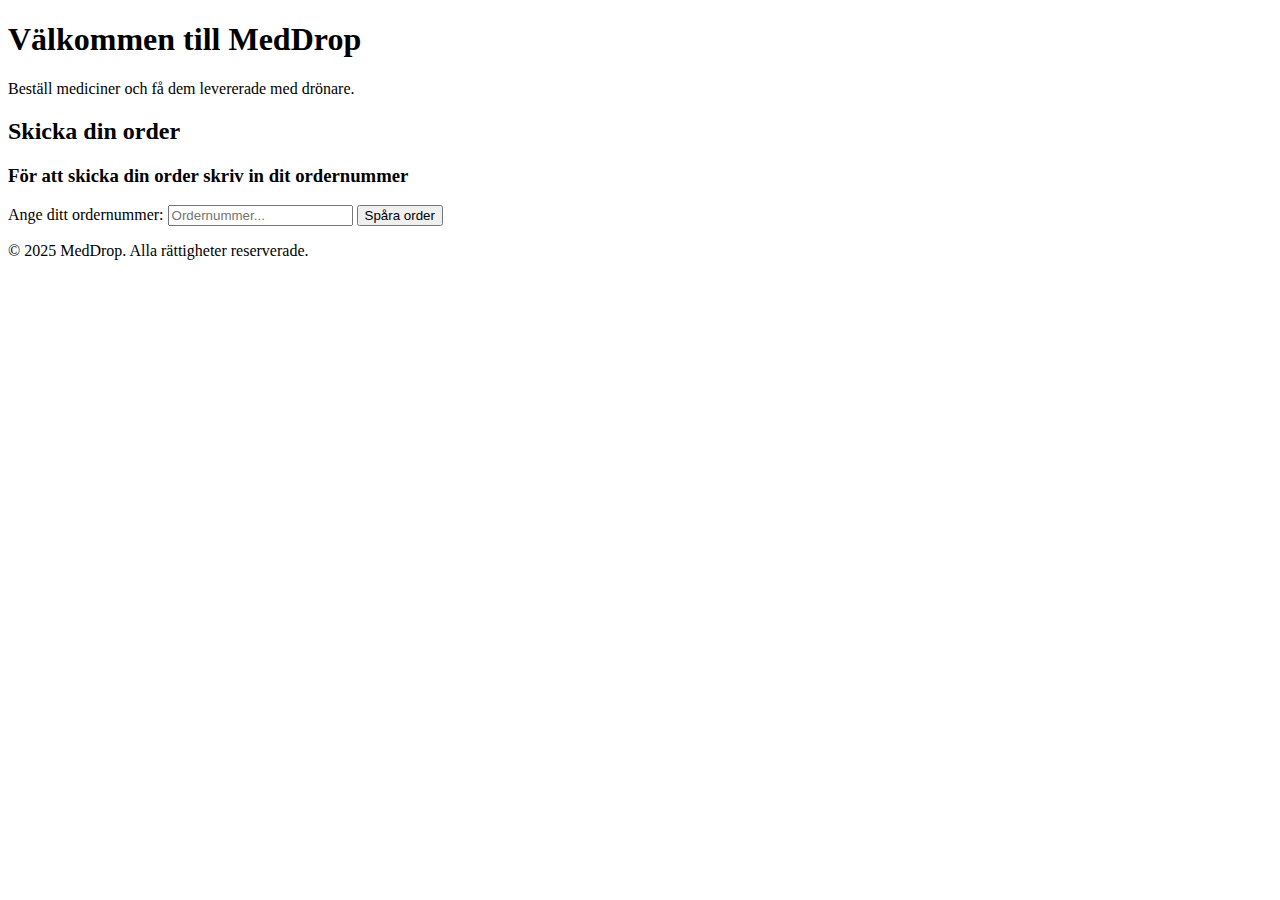
==== webserver/templates/home.html @ f339ad5e "hej" ====
<!DOCTYPE html>
<html lang="sv">
<head>
    <meta charset="UTF-8">
    <meta name="viewport" content="width=device-width, initial-scale=1.0">
    <title>MedDrop – Apoteket Online</title>
    <link href="https://fonts.googleapis.com/css2?family=Poppins:wght@600&family=Roboto:wght@400&display=swap" rel="stylesheet">
    <link rel="stylesheet" type="text/css" href="style.css">
</head>
<body>
    <header>
        <div class="container">
            <h1>Välkommen till MedDrop</h1>
            <p>Beställ mediciner och få dem levererade med drönare.</p>
        </div>
    </header>

    <main>
        <section class="track-order">
            <div class="container">
                <h2>Skicka din order</h2>
                <h3> För att skicka din order skriv in dit ordernummer</h3>
                <label for="order-number">Ange ditt ordernummer:</label>
                <input type="text" id="order-number" name="order-number" placeholder="Ordernummer...">
                <button onclick="trackOrder()" class="track-button">Spåra order</button>
            </div>
        </section>
    </main>

    <footer>
        <div class="container">
            <p>&copy; 2025 MedDrop. Alla rättigheter reserverade.</p>
        </div>
    </footer>

    <script>
        function trackOrder() {
            var orderNumber = document.getElementById("order-number").value;
            
            if (orderNumber) {
                window.location.href = "/map"
                encodeURIComponent(orderNumber);
            } else {
                alert("Vänligen ange ett ordernummer.");
            }
        }
    </script>
</body>
</html>
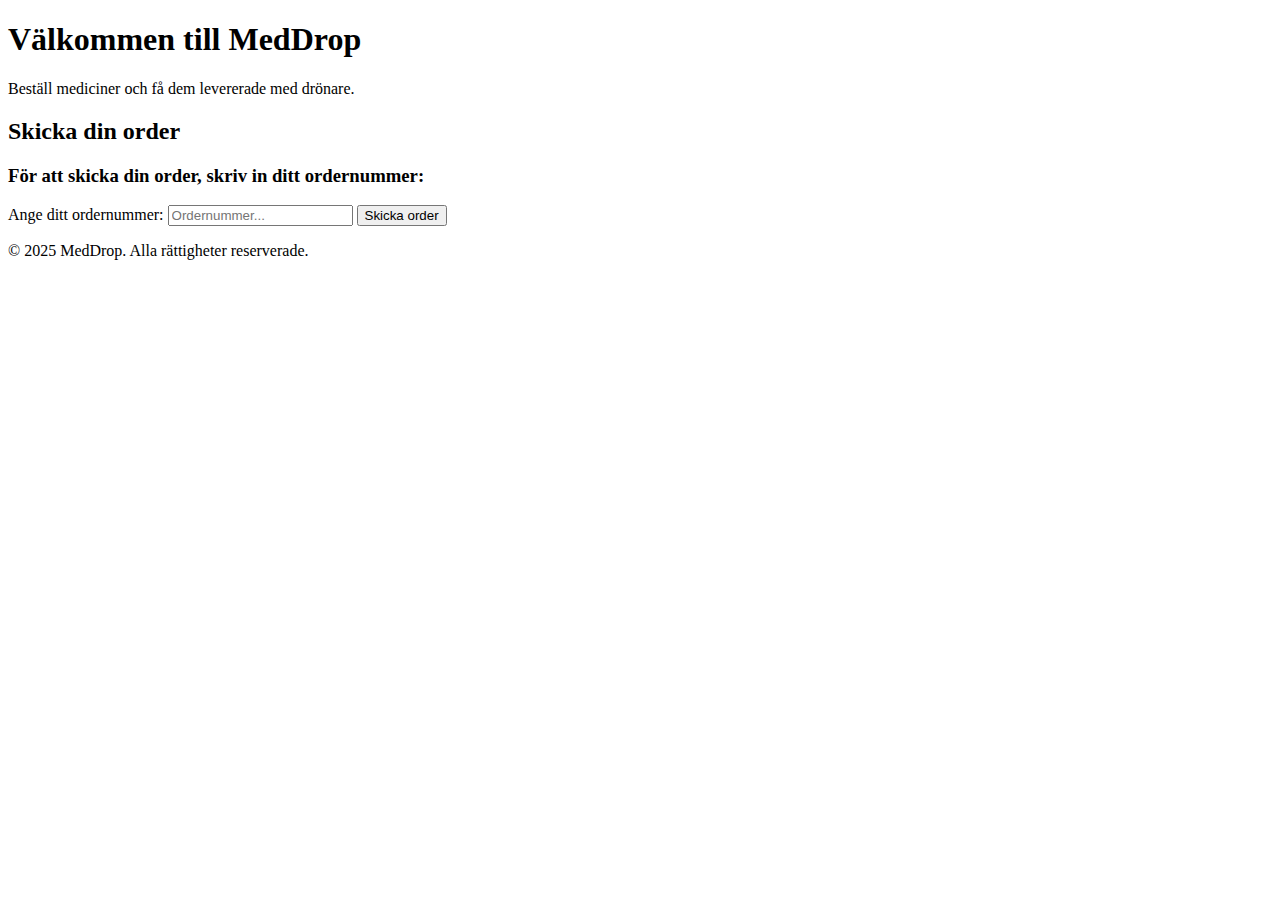
==== commit 406811df: "testar att lägga till ändringarna" ====
--- a/webserver/templates/home.html
+++ b/webserver/templates/home.html
@@ -5,7 +5,7 @@
     <meta name="viewport" content="width=device-width, initial-scale=1.0">
     <title>MedDrop – Apoteket Online</title>
     <link href="https://fonts.googleapis.com/css2?family=Poppins:wght@600&family=Roboto:wght@400&display=swap" rel="stylesheet">
-    <link rel="stylesheet" type="text/css" href="style.css">
+    <link rel="stylesheet" type="text/css" href="static/homestyle.css">
 </head>
 <body>
     <header>
@@ -19,10 +19,12 @@
         <section class="track-order">
             <div class="container">
                 <h2>Skicka din order</h2>
-                <h3> För att skicka din order skriv in dit ordernummer</h3>
+                <h3>För att skicka din order, skriv in ditt ordernummer:</h3>
                 <label for="order-number">Ange ditt ordernummer:</label>
                 <input type="text" id="order-number" name="order-number" placeholder="Ordernummer...">
-                <button onclick="trackOrder()" class="track-button">Spåra order</button>
+                <!-- Om du vill kan du byta texten på knappen -->
+                <button onclick="trackOrder()" class="track-button">Skicka order</button>
+                <p id="error-message" style="color: red; display: none;">Ordernummer finns inte.</p>
             </div>
         </section>
     </main>
@@ -36,10 +38,28 @@
     <script>
         function trackOrder() {
             var orderNumber = document.getElementById("order-number").value;
-            
             if (orderNumber) {
-                window.location.href = "/map"
-                encodeURIComponent(orderNumber);
+                // Skicka en POST-begäran till backend för att verifiera ordernumret
+                fetch('/verify_order', {
+                    method: 'POST',
+                    headers: {
+                        'Content-Type': 'application/x-www-form-urlencoded'
+                    },
+                    body: 'order-number=' + encodeURIComponent(orderNumber),
+                })
+                .then(response => {
+                    if (response.ok) {
+                        // Om ordern är giltig, omdirigera till /map
+                        window.location.href = "/map?ordernumber=" + encodeURIComponent(orderNumber);
+                    } else {
+                        // Om ordern inte är giltig, visa felmeddelande
+                        document.getElementById("error-message").style.display = 'block';
+                    }
+                })
+                .catch(error => {
+                    console.error('Error:', error);
+                    document.getElementById("error-message").style.display = 'block';
+                });
             } else {
                 alert("Vänligen ange ett ordernummer.");
             }
